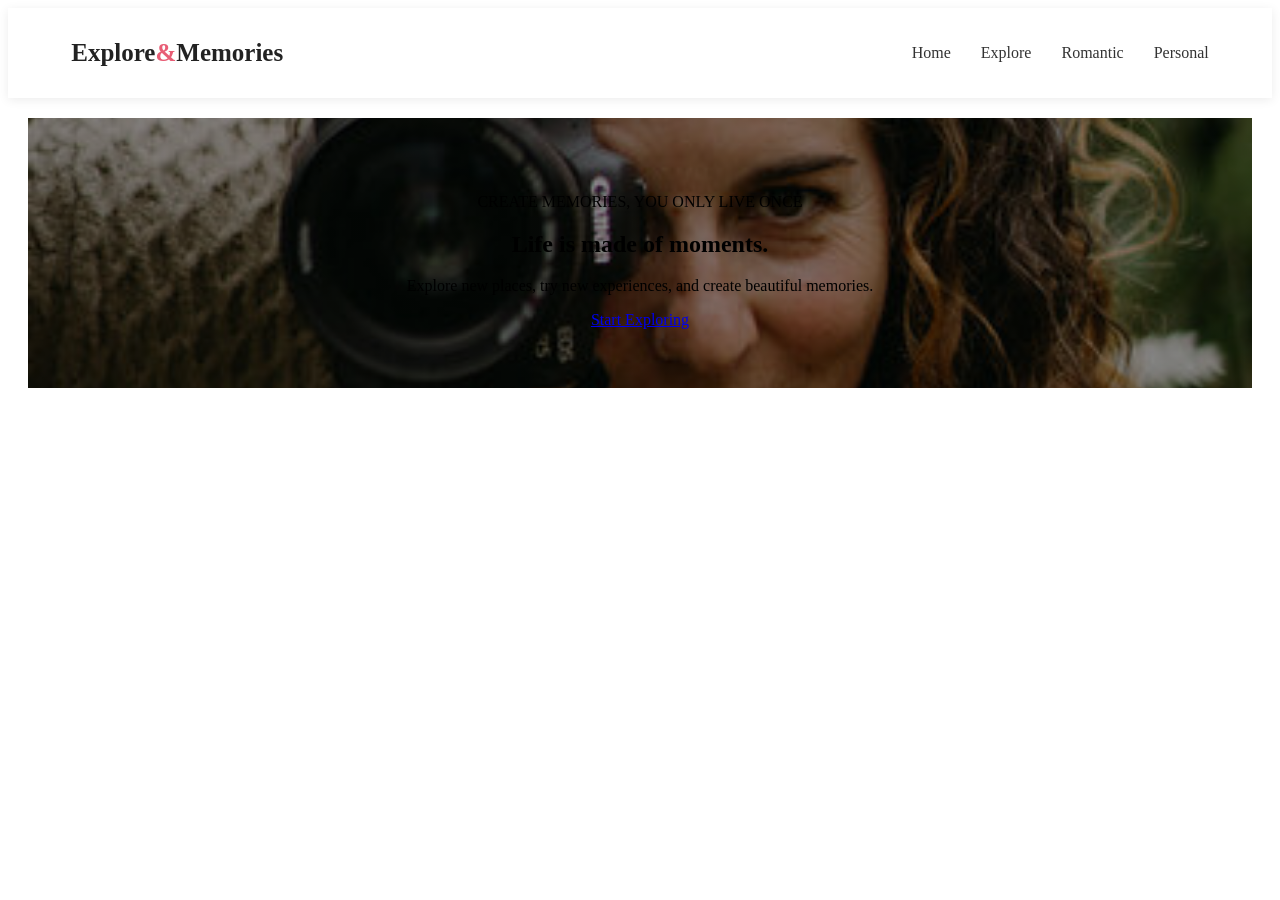
==== index.html @ 6fdd2ac3 "working on my pages" ====
<!DOCTYPE html>
<html lang="en">
<head>
    <meta charset="UTF-8">
    <meta name="viewport" content="width=device-width, initial-scale=1.0">
    <link rel="stylesheet" href="style.css">
    <title>Document</title>
</head>
<body>
    
<header>
    <nav class="navbar">

        <!-- Website Logo -->
        <div class="logo">
            Explore<span>&</span>Memories
        </div>

        <!-- Navigation Links -->
        <ul class="nav-links">

            <li>
                <a href="index.html">Home</a>
            </li>

             <li>
                <a href="explore.html">Explore</a>
            </li>

            <li>
                <a href="romantic.html">Romantic</a>
            </li>

            <li>
                <a href="personal.html">Personal</a>
            </li>
           

        </ul>

    </nav>
</header>
<section class="hero"
<img src="images/hero.jpg" alt="hero image" class="hero-image">
 <div class="hero-content">
        <p class="hero-small-text">
            CREATE MEMORIES, YOU ONLY LIVE ONCE
        </p>

        <h1>
            Life is made of moments.
        </h1>

        <p class="hero-description">
            Explore new places, try new experiences,
            and create beautiful memories.
        </p>

        <a href="#" class="hero-button">
            Start Exploring
        </a>
    </div>

</section>

    
</body>
</html>
---- style.css ----
/* =========================
   NAVIGATION BAR
========================= */

header {
    background-color: white;
    position: sticky;
    top: 0;
    z-index: 1000;
    box-shadow: 0 2px 10px rgba(0, 0, 0, 0.08);
}

.navbar {
    width: 90%;
    max-width: 1200px;
    margin: auto;

    display: flex;
    justify-content: space-between;
    align-items: center;

    padding: 20px 0;
}


.logo {
    font-size: 25px;
    font-weight: bold;
    color: #222;

    cursor: pointer;
}

.logo span {
    color: #e85d75;
}


.nav-links {
    display: flex;
    align-items: center;

    gap: 30px;

    list-style: none;
}

.nav-links li {
    position: relative;
}

.nav-links a {
    text-decoration: none;

    color: #333;

    font-size: 16px;
    font-weight: 500;

    padding: 8px 0;

    transition: color 0.3s ease;
}



.nav-links a:hover {
    color: #e85d75;
}



.nav-links a::after {
    content: "";

    position: absolute;

    width: 0;
    height: 2px;

    background-color: #e85d75;

    left: 0;
    bottom: 0;

    transition: width 0.3s ease;
}

.nav-links a:hover::after {
    width: 100%;
}


.nav-links a.active {
    color: #e85d75;
}

.nav-links a.active::after {
    width: 100%;
}




@media (max-width: 768px) {

    .navbar {
        flex-direction: column;
        gap: 15px;
    }

    .nav-links {
        gap: 18px;
        flex-wrap: wrap;
        justify-content: center;
    }

    .nav-links a {
        font-size: 14px;
    }

}


 .hero {
    height: 30vh;
    min-height: 10px;
   

    background-image: 
        linear-gradient(rgba(0, 0, 0, 0.45), rgba(0, 0, 0, 0.45)),
        url("images/hero.jpg");
        margin: 20px 20px;

    background-size: cover;
    background-position: center;
    background-repeat: no-repeat;

    display: flex;
    justify-content: center;
    align-items: center;
    text-align: center;
}
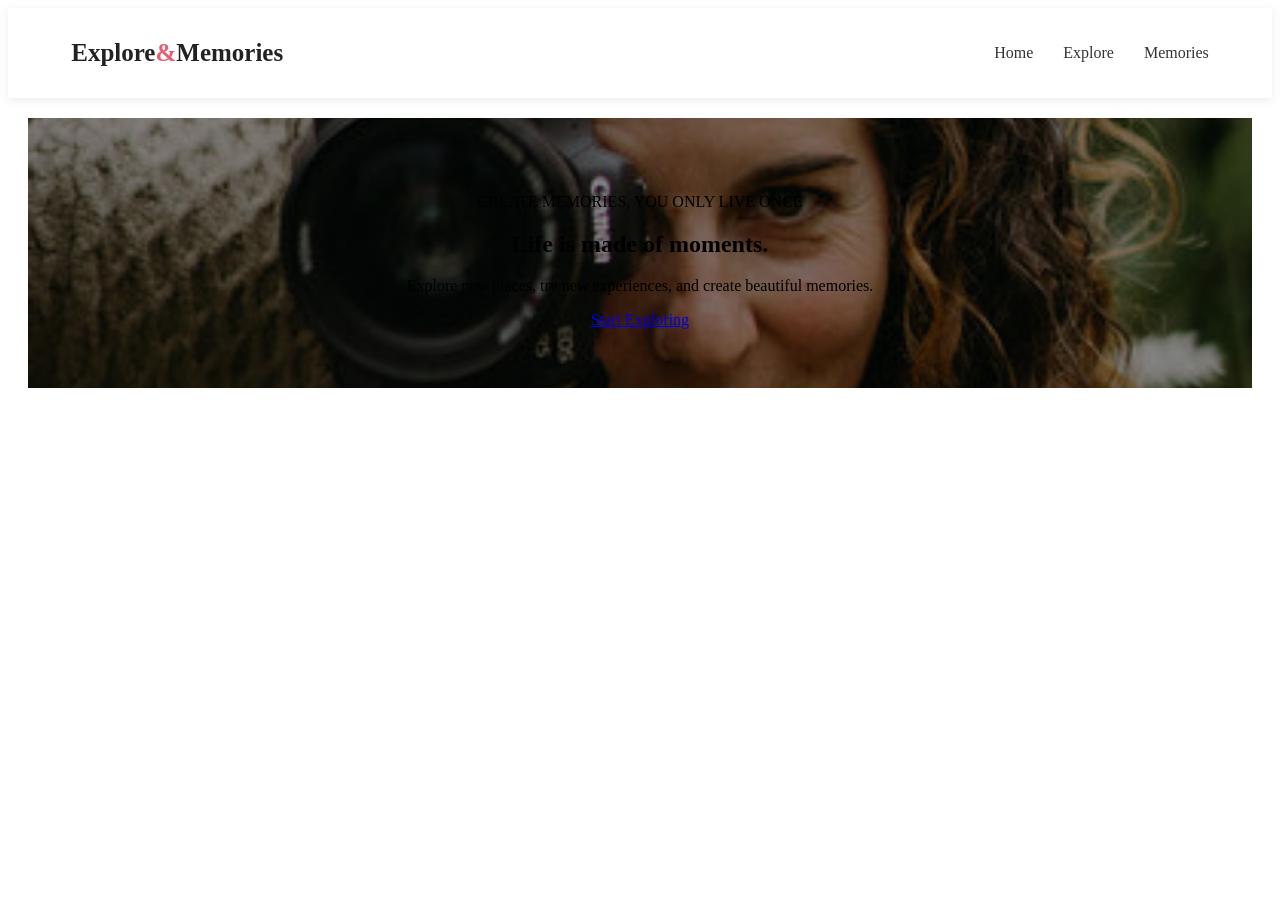
==== commit ee337474: "added new content in memories.html file" ====
--- a/index.html
+++ b/index.html
@@ -28,12 +28,10 @@
             </li>
 
             <li>
-                <a href="romantic.html">Romantic</a>
+                <a href="memories.html">Memories</a>
             </li>
 
-            <li>
-                <a href="personal.html">Personal</a>
-            </li>
+            
            
 
         </ul>
